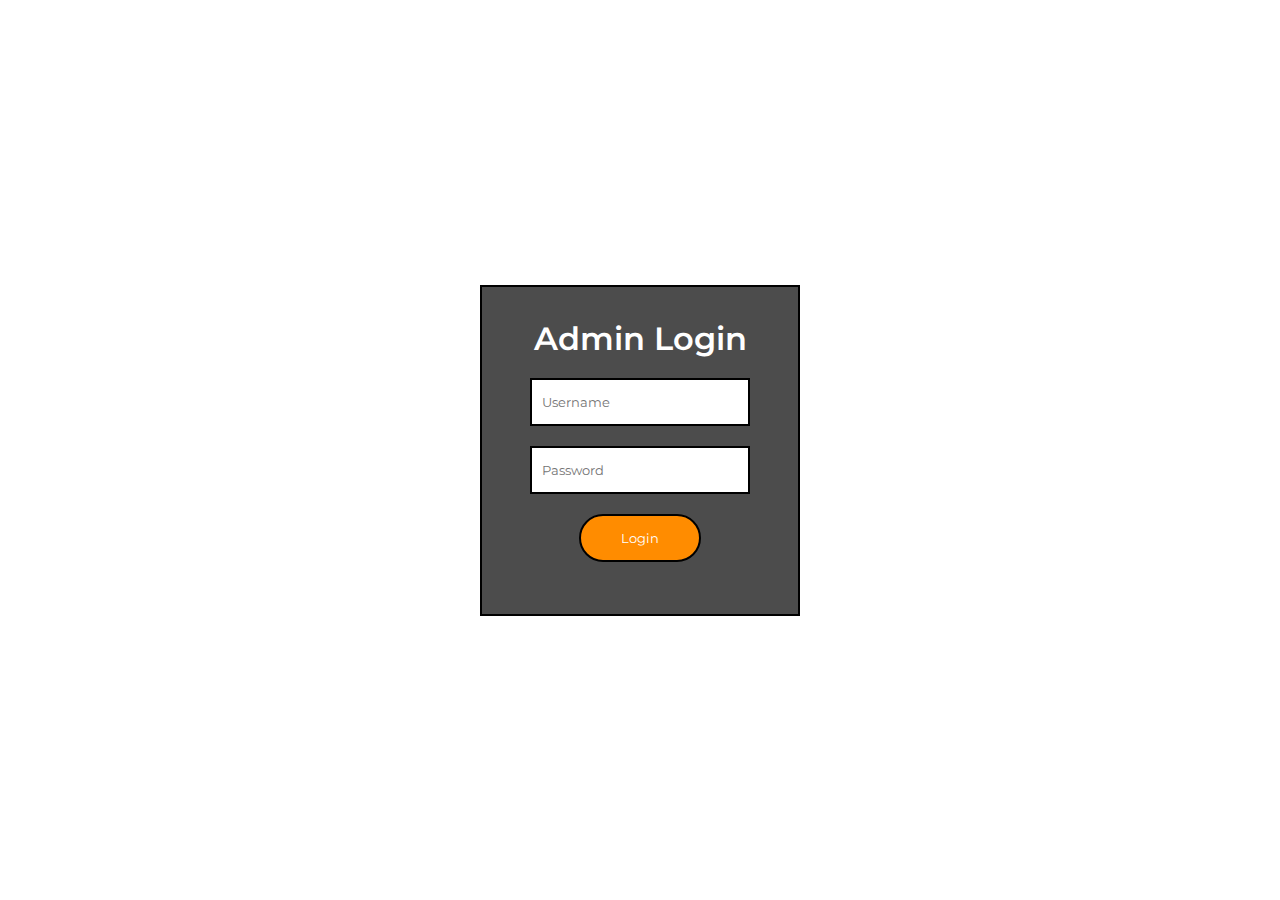
==== 1-login/login.html @ 6fc13d70 "v0.1 alpha release" ====
<!DOCTYPE html>
<html lang="en">

<head>
    <meta charset="UTF-8">
    <meta http-equiv="X-UA-Compatible" content="IE=edge">
    <meta name="viewport" content="width=device-width, initial-scale=1.0">
    <title>Admin Login</title>

    <link rel="stylesheet" href="login.css">
</head>

<body>
    <div class="lContainer">
        <form class="loginBox">
            <h1>Admin Login</h1>
            <input type="text" placeholder="Username" id="username">
            <input type="password" placeholder="Password" id="password">
            <input type="button" id="loginBtn" value="Login"/>
        </form>
    </div>
    <script src="login.js"></script>
</body>

</html>
---- 1-login/login.css ----
@import url('https://fonts.googleapis.com/css2?family=Montserrat:wght@300;400;500;600;700&display=swap');

* {
    margin: 0;
    padding: 0;
    box-sizing: border-box;
    font-family: 'Montserrat', sans-serif;
}

body {
    background: url("background.jpg");
    background-size: cover;
}

.lContainer {
    text-align: center;
    display: flex;
    flex-direction: column;
    align-items: center;
    justify-content: center;
    height: 100vh;
    user-select: none;
}

.loginBox {
    width: 20rem;
    padding: 2rem;
    border: 2px solid black;
    background: rgba(0, 0, 0, 0.7);
}

.loginBox h1 {
    font-weight: 600;
    color: white;
}

.loginBox input[type="text"], .loginBox input[type="password"] {
    display: block;
    margin: 20px auto;
    text-align: left;
    border: 2px solid black;
    padding: 14px 10px;
    width: 220px;
    transition: 0.25px;
}

.loginBox input[type="button"] {
    display: block;
    margin: 20px auto;
    text-align: center;
    border: 2px solid black;
    padding: 14px 40px;
    color: white;
    background-color: darkorange;
    border-radius: 24px;
    transition: 0.25px;
    cursor: pointer;
}

.loginBox input[type="button"]:hover {
    background-color: orange;
}



@media screen and (max-width: 500px) {
    .lContainer {
        justify-content: flex-start;
        margin-top: 6rem;
    }
}
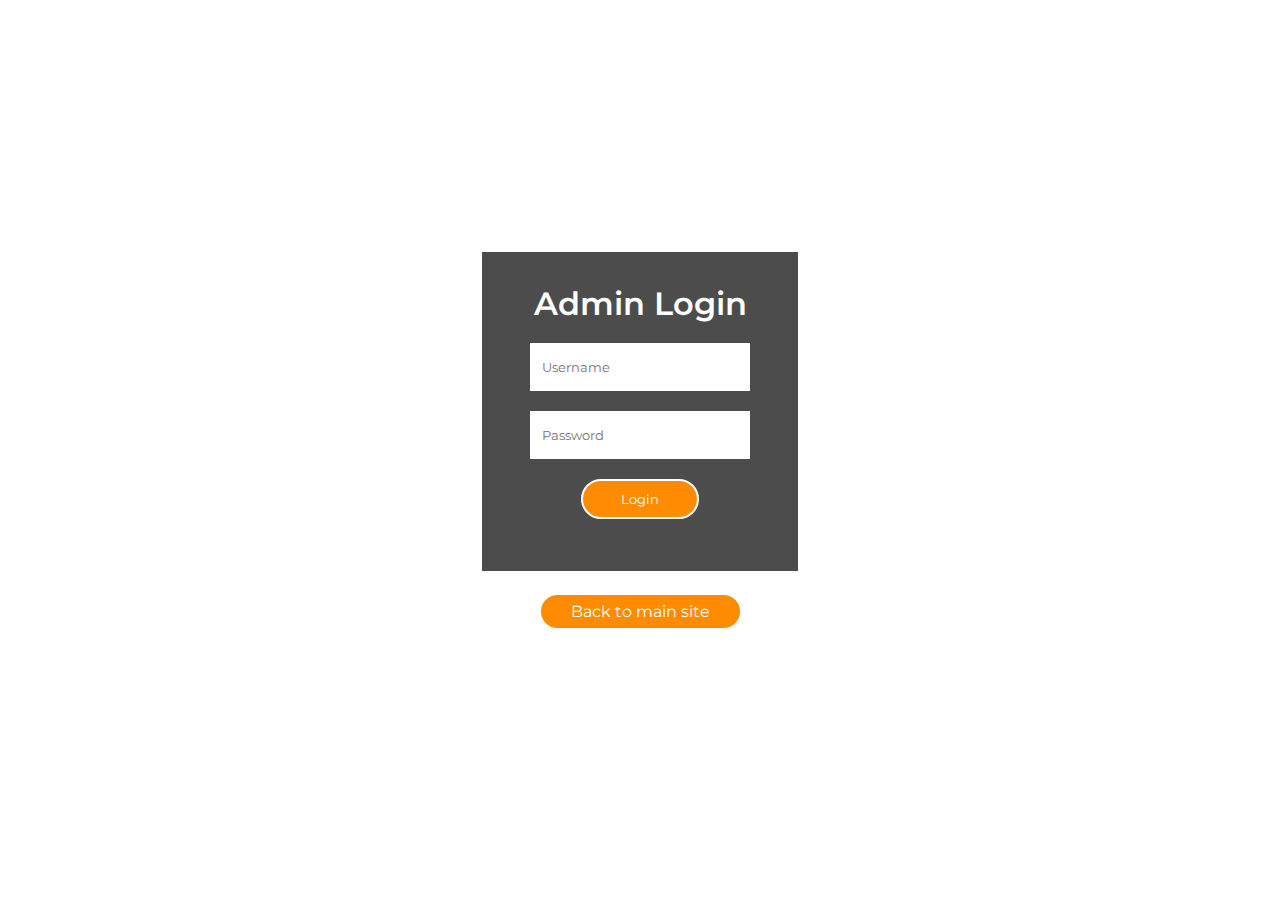
==== commit 0466aa6d: "v0.3 - Navbar, Homepage and more." ====
--- a/1-login/login.html
+++ b/1-login/login.html
@@ -18,6 +18,7 @@
             <input type="password" placeholder="Password" id="password">
             <input type="button" id="loginBtn" value="Login"/>
         </form>
+        <a href="../index.html">Back to main site</a>
     </div>
     <script src="login.js"></script>
 </body>
--- a/1-login/login.css
+++ b/1-login/login.css
@@ -25,7 +25,7 @@
 .loginBox {
     width: 20rem;
     padding: 2rem;
-    border: 2px solid black;
+    border: 2px solid white;
     background: rgba(0, 0, 0, 0.7);
 }
 
@@ -38,7 +38,7 @@
     display: block;
     margin: 20px auto;
     text-align: left;
-    border: 2px solid black;
+    border: 2px solid white;
     padding: 14px 10px;
     width: 220px;
     transition: 0.25px;
@@ -48,8 +48,8 @@
     display: block;
     margin: 20px auto;
     text-align: center;
-    border: 2px solid black;
-    padding: 14px 40px;
+    border: 2px solid white;
+    padding: 10px 38px;
     color: white;
     background-color: darkorange;
     border-radius: 24px;
@@ -57,9 +57,23 @@
     cursor: pointer;
 }
 
-.loginBox input[type="button"]:hover {
-    background-color: orange;
+.loginBox input[type="button"]:hover, .lContainer a:hover {
+    background-color: rgb(247, 194, 95);
 }
+
+
+.lContainer a {
+    margin: 20px auto;
+    border: 2px solid white;
+    padding: 7px 30px;
+    color: white;
+    background-color: darkorange;
+    border-radius: 24px;
+    transition: 0.25px;
+    cursor: pointer;
+    text-decoration: none;
+}
+
 
 
 
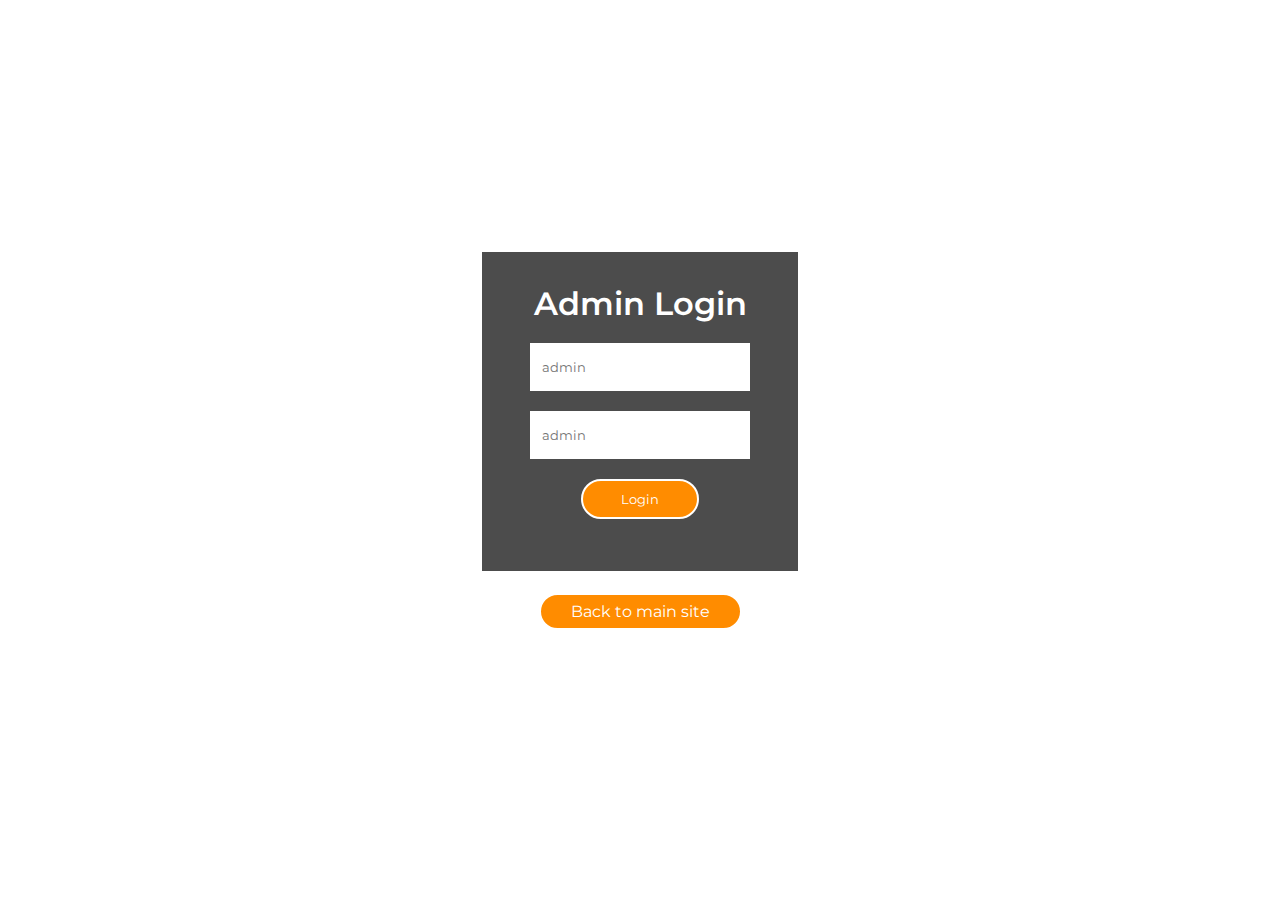
==== commit b2dd4c75: "v0.3.1 - Small changes" ====
--- a/1-login/login.html
+++ b/1-login/login.html
@@ -14,8 +14,8 @@
     <div class="lContainer">
         <form class="loginBox">
             <h1>Admin Login</h1>
-            <input type="text" placeholder="Username" id="username">
-            <input type="password" placeholder="Password" id="password">
+            <input type="text" placeholder="admin" id="username">
+            <input type="password" placeholder="admin" id="password">
             <input type="button" id="loginBtn" value="Login"/>
         </form>
         <a href="../index.html">Back to main site</a>
@@ -23,4 +23,4 @@
     <script src="login.js"></script>
 </body>
 
-</html>+</html>
